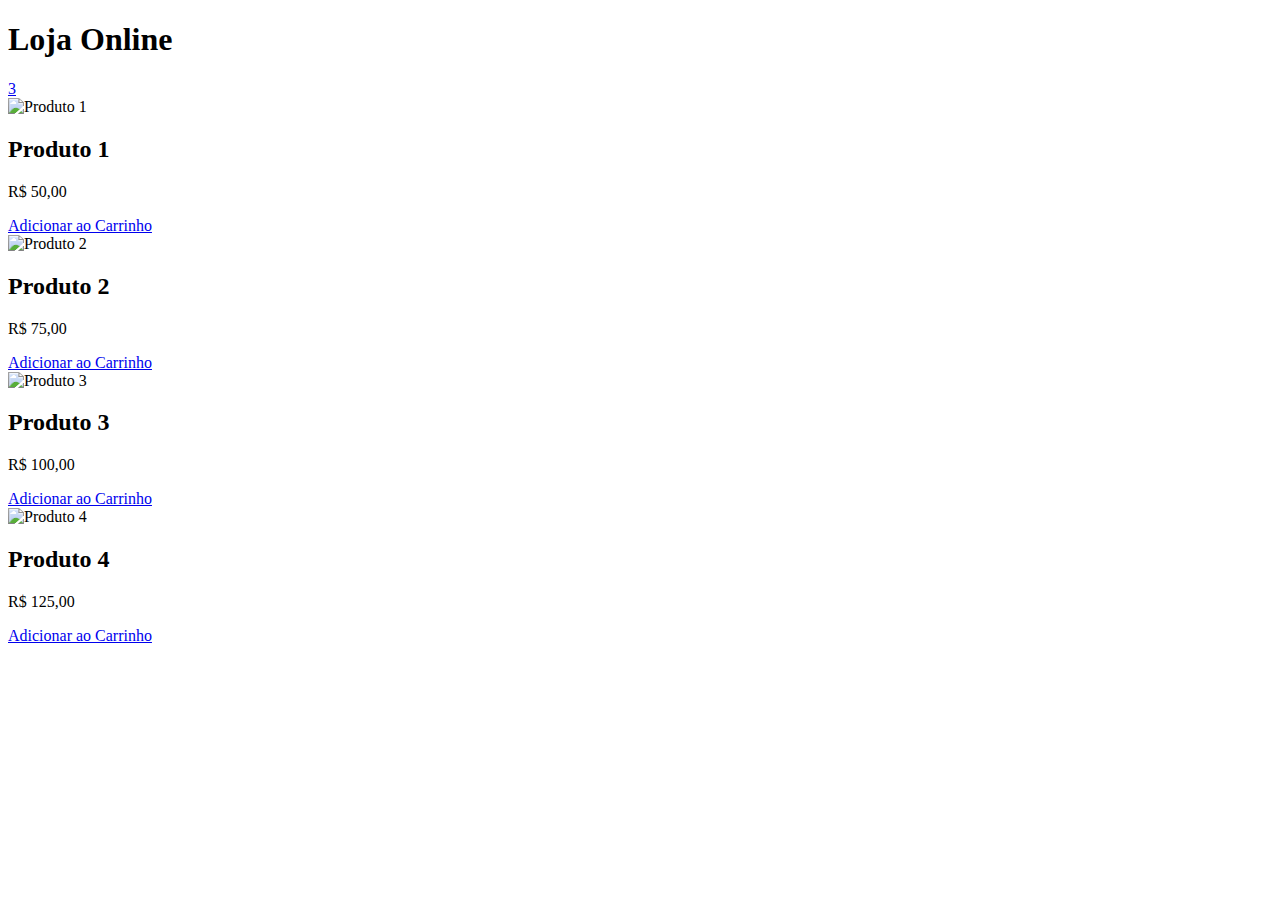
==== Carrinho de Compras/index.html @ 804027bb "Create index.html" ====
<!DOCTYPE html>
<html lang="pt-BR">
<head>
  <meta charset="UTF-8">
  <meta name="viewport" content="width=device-width, initial-scale=1.0">
  <title>Loja - Produtos</title>
  <link rel="stylesheet" href="styles.css">
</head>
<body>
    <header>
        <h1>Loja Online</h1>
        <div class="carrinho-badge">
          <a href="carrinho.html">
            <i class="bi bi-cart icone-carrinho"></i>
            <span class="contador">3</span>
          </a>
        </div>
      </header>

  <main class="lista-produtos">
    <div class="produto-item">
      <img src="https://picsum.photos/300/500" alt="Produto 1" class="produto-img">
      <h2>Produto 1</h2>
      <p class="preco">R$ 50,00</p>
      <a href="carrinho.html" class="botao">Adicionar ao Carrinho</a>
    </div>
    
    <div class="produto-item">
      <img src="https://picsum.photos/300/500" alt="Produto 2" class="produto-img">
      <h2>Produto 2</h2>
      <p class="preco">R$ 75,00</p>
      <a href="carrinho.html" class="botao">Adicionar ao Carrinho</a>
    </div>
    
    <div class="produto-item">
      <img src="https://picsum.photos/300/500" alt="Produto 3" class="produto-img">
      <h2>Produto 3</h2>
      <p class="preco">R$ 100,00</p>
      <a href="carrinho.html" class="botao">Adicionar ao Carrinho</a>
    </div>

    <div class="produto-item">
      <img src="https://picsum.photos/300/500" alt="Produto 4" class="produto-img">
      <h2>Produto 4</h2>
      <p class="preco">R$ 125,00</p>
      <a href="carrinho.html" class="botao">Adicionar ao Carrinho</a>
    </div>
</main>

<script>

    const produtoItemNome=document.querySelectorAll('.produto-item h2');
    const produtoItemPreco=document.querySelectorAll('.produto-item p');
    const produtoItemBtn=document.querySelectorAll('.produto-item a');

    for (let index=0; index<4; index++){

        produtoItemBtn[index].addEventListener('click', (event)=>{

            event.preventDefault(); //para evitar que o link vá para a página antes de executa a lógica
            let carrinho=obterTodosProdutos();
            let produtoJaExiste=false;

            for (let j = 0; j < carrinho.length; j++) {
              
              if(carrinho[j].nome==produtoItemNome[index].textContent) {

                carrinho[j].quantidade++;
                //carrinho.push(p);
                produtoJaExiste=true;

              }

            }

            carrinho.forEach(p => {
              
              

            });

            if(produtoJaExiste==false){

              let produto = {

                "nome": produtoItemNome[index].textContent,
                "preço": produtoItemPreco[index].textContent,
                "quantidade": 1

              }

              carrinho.push(produto);

            }

            localStorage.setItem('carrinho', JSON.stringify(carrinho))

        });

    }

    function obterTodosProdutos(){

        let carrinho=JSON.parse(localStorage.getItem('carrinho'));

        console.log(carrinho);

        if(carrinho==null || carrinho.length<1){

            carrinho=[];
            
        }

        return carrinho;

    } 

</script>

</body>
</html>
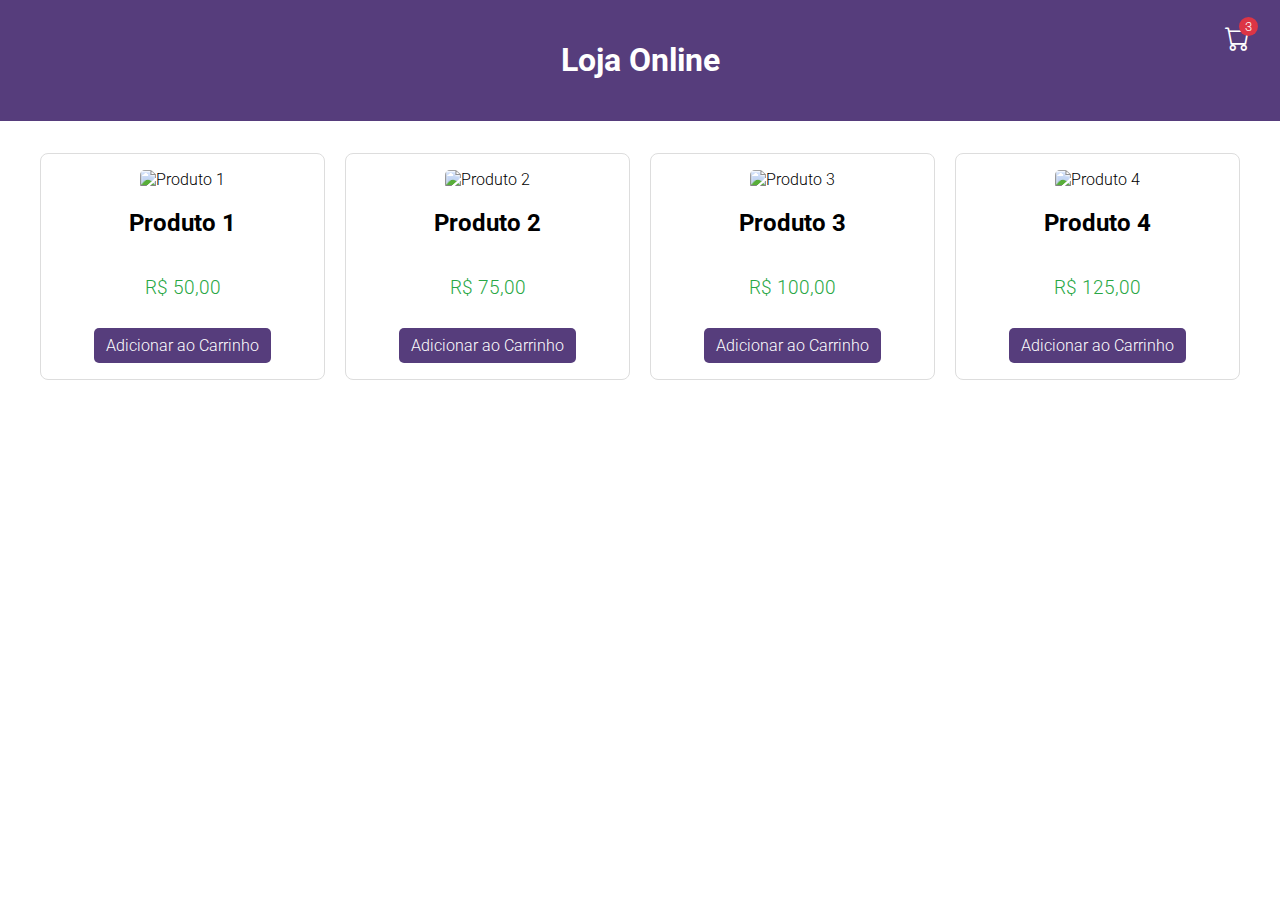
==== commit 724f69c7: "Update index.html" ====
--- a/Carrinho de Compras/index.html
+++ b/Carrinho de Compras/index.html
@@ -18,6 +18,7 @@
       </header>
 
   <main class="lista-produtos">
+    
     <div class="produto-item">
       <img src="https://picsum.photos/300/500" alt="Produto 1" class="produto-img">
       <h2>Produto 1</h2>
@@ -45,77 +46,66 @@
       <p class="preco">R$ 125,00</p>
       <a href="carrinho.html" class="botao">Adicionar ao Carrinho</a>
     </div>
-</main>
+  </main>
 
-<script>
+  <script>
 
-    const produtoItemNome=document.querySelectorAll('.produto-item h2');
-    const produtoItemPreco=document.querySelectorAll('.produto-item p');
-    const produtoItemBtn=document.querySelectorAll('.produto-item a');
+    const produtoItemNome  = document.querySelectorAll('.produto-item h2');
+    const produtoItemPreco = document.querySelectorAll('.produto-item .preco');
+    const produtoItemBtn   = document.querySelectorAll('.produto-item a');
 
-    for (let index=0; index<4; index++){
+    for (let index = 0; index < 4; index++) {
+      
+      produtoItemBtn[index].addEventListener('click', (evento) => {
 
-        produtoItemBtn[index].addEventListener('click', (event)=>{
+      evento.preventDefault(); //para evitar que o link vá para a página antes de executar a logica
 
-            event.preventDefault(); //para evitar que o link vá para a página antes de executa a lógica
-            let carrinho=obterTodosProdutos();
-            let produtoJaExiste=false;
+      let carrinho = obterTodosProdutos();
 
-            for (let j = 0; j < carrinho.length; j++) {
-              
-              if(carrinho[j].nome==produtoItemNome[index].textContent) {
+      let produtoJaExiste = false;
 
-                carrinho[j].quantidade++;
-                //carrinho.push(p);
-                produtoJaExiste=true;
+      for (let j = 0; j < carrinho.length; j++) {
 
-              }
+        if (carrinho[j].nome == produtoItemNome[index].textContent) {
 
-            }
+          console.log(carrinho[j].nome)
 
-            carrinho.forEach(p => {
-              
-              
+          carrinho[j].quantidade++;
+          produtoJaExiste = true;
+        }
+      }
 
-            });
+      if(produtoJaExiste == false){
+        
+        let produto = {
+          "nome": produtoItemNome[index].textContent,
+          "preço": produtoItemPreco[index].textContent,
+          "quantidade": 1
+        }
 
-            if(produtoJaExiste==false){
+        carrinho.push(produto);
+      }
 
-              let produto = {
+      localStorage.setItem('carrinho', JSON.stringify(carrinho));
 
-                "nome": produtoItemNome[index].textContent,
-                "preço": produtoItemPreco[index].textContent,
-                "quantidade": 1
-
-              }
-
-              carrinho.push(produto);
-
-            }
-
-            localStorage.setItem('carrinho', JSON.stringify(carrinho))
-
-        });
+      });
 
     }
 
+
     function obterTodosProdutos(){
 
-        let carrinho=JSON.parse(localStorage.getItem('carrinho'));
+      let carrinho = JSON.parse(localStorage.getItem('carrinho'));
+      console.log(carrinho)
 
-        console.log(carrinho);
+      if(carrinho == null || carrinho.length < 1){
+        carrinho = [];
+      }
 
-        if(carrinho==null || carrinho.length<1){
+      return carrinho;
 
-            carrinho=[];
-            
-        }
+    }
 
-        return carrinho;
-
-    } 
-
-</script>
-
+  </script>
 </body>
 </html>
--- a/Carrinho de Compras/styles.css
+++ b/Carrinho de Compras/styles.css
@@ -0,0 +1,154 @@
+@import url("https://cdn.jsdelivr.net/npm/bootstrap-icons@1.11.3/font/bootstrap-icons.min.css");
+@import url('https://fonts.googleapis.com/css2?family=Roboto:ital,wght@0,100;0,300;0,400;0,500;0,700;0,900;1,100;1,300;1,400;1,500;1,700;1,900&display=swap');
+/* Estilos Gerais */
+body {
+    font-family: "Roboto", sans-serif;
+    font-weight: 300;
+
+    margin: 0;
+    padding: 0;
+    display: flex;
+    flex-direction: column;
+    align-items: center;
+  }
+  
+  header {
+    width: 100%;
+    background-color: #563d7c;
+    color: #fff;
+    padding: 1em;
+    text-align: center;
+    position: relative;
+    padding: 20px;
+  }
+  
+  .carrinho-badge {
+    position: absolute;
+    top: 25px;
+    right: 50px;
+    
+  }
+  
+  .icone-carrinho {
+    width: 30px;
+    height: 30px;
+
+    color: #fff;
+    font-size: 25px;
+    
+  }
+  
+  .contador {
+    position: absolute;
+    top: -8px;
+    right: -8px;
+    background-color: #dc3545;
+    color: #fff;
+    padding: 2px 6px;
+    border-radius: 50%;
+    font-size: 0.8em;
+  }
+  
+  main {
+    width: 1200px;
+    padding: 2em;
+  }
+  
+  /* Lista de Produtos */
+  .lista-produtos {
+    display: grid;
+    grid-template-columns: repeat(auto-fit, minmax(200px, 1fr));
+    gap: 20px;
+  }
+  
+  .produto-item {
+    display: flex;
+    flex-direction: column;
+    align-items: center;
+    border: 1px solid #ddd;
+    padding: 1em;
+    border-radius: 8px;
+    text-align: center;
+  }
+  
+  .produto-img {
+    max-width: 100%;
+    object-fit: cover;
+    border-radius: 5px;
+  }
+  
+  .preco {
+    font-size: 1.2em;
+    color: #28a745;
+  }
+  
+  .botao {
+    padding: 8px 12px;
+    background-color: #563d7c;
+    color: #fff;
+    text-decoration: none;
+    border-radius: 5px;
+    margin-top: 10px;
+  }
+  
+  
+  /* Tela do Carrinho */
+  .carrinho {
+    display: flex;
+    flex-direction: column;
+    gap: 20px;
+  }
+
+  .item {
+    display: flex;
+    gap: 30px;
+    align-items: center;
+  }
+  
+  .item-carrinho {
+    display: flex;
+    align-items: center;
+    border-bottom: 1px solid #ddd;
+    padding-bottom: 10px;
+    justify-content: space-between;
+  }
+  
+  .item-img {
+    width: 150px;
+    height: 150px;
+    object-fit: cover;
+  }
+  
+  .item-info {
+    display: flex;
+    flex-direction: column;
+  }
+  
+  #quantidade {
+    width: 50px;
+    padding: 10px;
+  }
+  
+  .botao-remover {
+    padding: 10px;
+    background-color: #dc3545;
+    color: #fff;
+    border: none;
+    cursor: pointer;
+    border-radius: 5px;
+  }
+  
+  .total {
+    display: flex;
+    justify-content: space-between;
+    align-items: center;
+  }
+  
+  .botao-comprar {
+    padding: 10px;
+    background-color: #28a745;
+    color: #fff;
+    border: none;
+    cursor: pointer;
+    border-radius: 5px;
+  }
